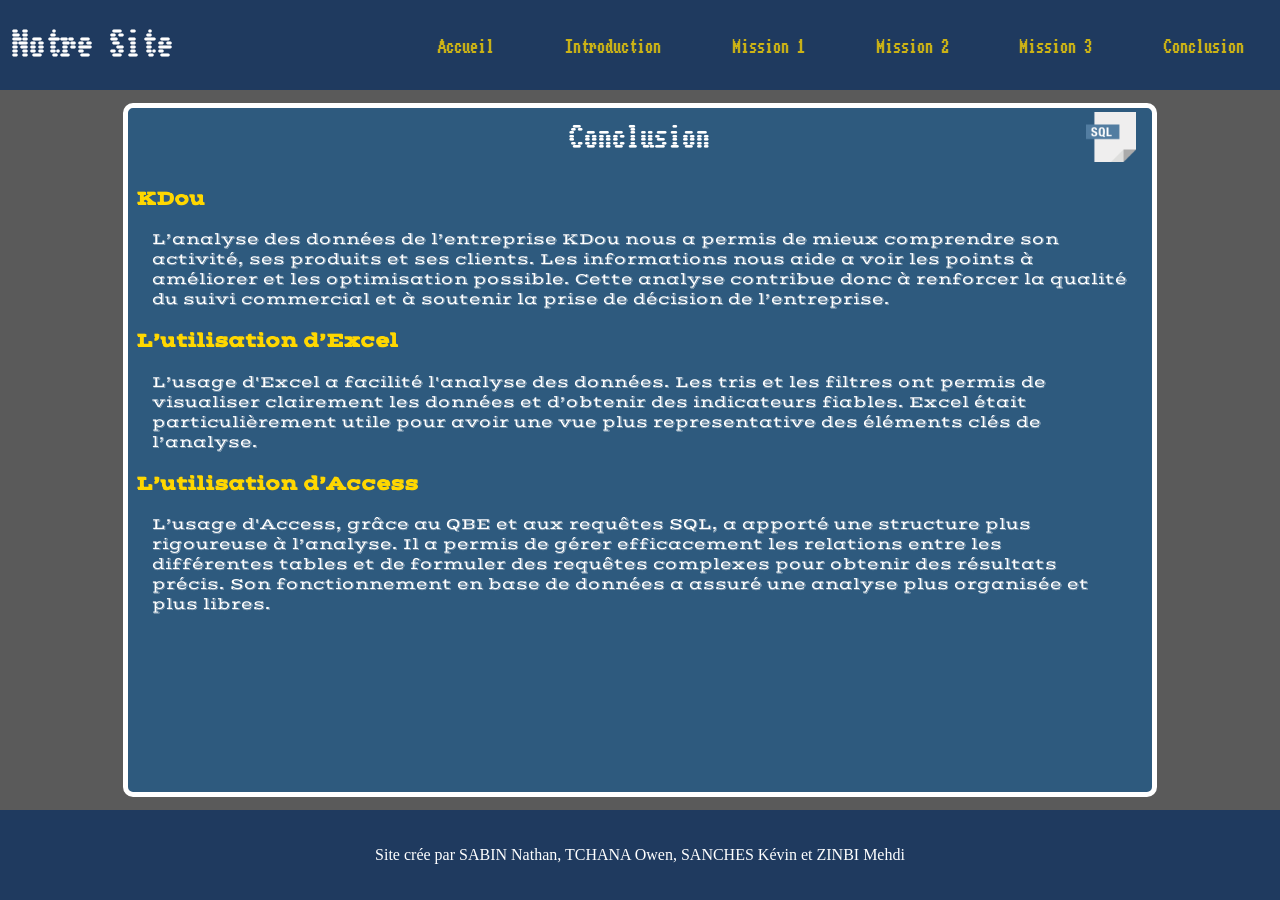
==== conclusion.html @ e12c2488 "Update and rename Conclusion.html to conclusion.html" ====
<!DOCTYPE html>
<html lang="fr">
    <head>
        <meta charset="UTF-8">
        <link rel="stylesheet" type="text/CSS" href="assets/CSS/style.css">
        <link rel="icon" type="image/png" href="assets/IMG/sql.png">
        <meta name="viewport" content="width=device-width, initial-scale=1.0">
    </head>

    <body>
        <header>
            <h1><a class="titre" href="index.html">Notre Site</a></h1>
            <nav>

                <input type="checkbox" id="toggle-menu" class="toggle-menu">
                <label for="toggle-menu">
                    <img class="menu-burger" src="assets/IMG/menu-burger.png" width="85%" height="70%" alt="Menu Burger">
                </label>    

                <ul class="navbar">
                    <li><a href="index.html">Accueil</a></li>
                    <li><a href="introduction.html">Introduction</a></li>
                    <li><a href="mission1.html">Mission 1</a></li>
                    <li><a href="mission2.html">Mission 2</a></li>
                    <li><a href="mission3.html">Mission 3</a></li>
                    <li><a href="conclusion.html">Conclusion</a></li>
                </ul>
                   
            </nav>
        </header>

        <div class="content">
            <section class="box">
                <div class="title-box">
                    <h2>Conclusion</h2>
                    <img src="assets/IMG/sql.png"  width="50%" height="25%" alt="SQL icon">
                </div>

                <h3>KDou</h3>
                <p class="paragraphe">L’analyse des données de l’entreprise KDou nous a permis de mieux comprendre son activité, ses produits et ses clients. Les informations nous aide a voir les points à améliorer et les optimisation possible. Cette analyse contribue donc à renforcer la qualité du suivi commercial et à soutenir la prise de décision de l’entreprise.</p>
                <h3>L’utilisation d’Excel</h3>
                <p class="paragraphe">L’usage d'Excel a facilité l'analyse des données. Les tris et les filtres ont permis de visualiser clairement les données et d’obtenir des indicateurs fiables. Excel était particulièrement utile pour avoir une vue plus representative des éléments clés de l’analyse.</p>
                <h3>L’utilisation d’Access</h3>
                <p class="paragraphe">L’usage d'Access, grâce au QBE et aux requêtes SQL, a apporté une structure plus rigoureuse à l’analyse. Il a permis de gérer efficacement les relations entre les différentes tables et de formuler des requêtes complexes pour obtenir des résultats précis. Son fonctionnement en base de données a assuré une analyse plus organisée et plus libres.</p>


            </section>
        </div>

        <footer>Site crée par SABIN Nathan, TCHANA Owen, SANCHES Kévin et ZINBI Mehdi</footer>


    </body>
</html>
---- assets/CSS/style.css ----
@import url('https://fonts.googleapis.com/css2?family=Vast+Shadow&family=Workbench&display=swap');
@import url('https://fonts.googleapis.com/css2?family=IBM+Plex+Mono:ital,wght@0,100;0,200;0,300;0,400;0,500;0,600;0,700;1,100;1,200;1,300;1,400;1,500;1,600;1,700&display=swap');
@import url('https://fonts.googleapis.com/css2?family=Oswald:wght@200..700&display=swap');

body{
    margin: 0 0;
    padding: 0 0;
    background-color: #5a5a5a;

}

header{
    background-color: #1F3A5F;
    display: flex;
    height: 10vh;
    width: 100%;
    justify-content: space-between;
}

.titre {

    text-decoration: none;
    color: white;
}

header h1{
    padding: 0 1vw;
    width: 30%;
    align-content: center;
    color: white;
    font-family: "Workbench", cursive;
    
}

nav{

    width: 70%;
    align-content: center;
    display: flex;
    justify-content: flex-end;


}

.navbar{
    display: flex;
    justify-items: center;
    width: 100%;
    list-style-type: none;
    align-items: center;
    justify-content: space-around;
    padding-left: 0;
}

.navbar a:visited, 
.navbar a:active, 
.navbar a:hover, 
.navbar a{

    color: #FFD700;
    text-decoration: none;
}

.navbar li{

    font-size: larger;
    font-weight: bold;
    font-family: 'Workbench';

}

.menu-burger {
    display: none;
    cursor: pointer;
}

label {
    display: flex;         
    align-items: center;
    justify-content: center;
    cursor: pointer;
}

.toggle-menu{
    display: none;
}





.content{
    display: flex;
    justify-content: center;
    min-height: 80vh;
}

.box{

    margin: 1vw 1vh;
    background-color: #2E5A7E;
    width: 80vw;
    align-items: center;
    border: solid #ffffff 5px;
    border-radius: 10px;

}

.title-box {
    display: flex;
    align-items: center;       
    justify-content: center;   
    position: relative;
    padding: 1rem;
}

.title-box h2 {
    flex: 1;
    text-align: center;
    color: white;
    margin: 0;
    font-family: 'Workbench';
    font-size: 1.7rem;
}

.title-box img {
    position: absolute;
    right: 1rem;               
    width: 50px;
    height: auto;
}

.box h3{
    padding: 0 0.5rem;
    color:#FFD700;
    font-size: 1.2rem;
    font-family: 'Vast Shadow';
}

.paragraphe{
    padding: 0 1.5rem;
    font-family: 'Vast Shadow';
    color:white;
}

.code{

    padding: 0 1.5rem;
    margin-left: 5rem;
    margin-right: 5rem;
    font-family: 'IBM Plex Mono';
    color:white;
    background-color: #010046;
    border: #FFD700 solid 1px;
    border-radius: 5px;
    width: auto;
    word-wrap: break-word;

}

.code span{
    color:#FFD700;
    font-weight: bold;
}

.liste {
    color:white;
    font-family: 'Vast Shadow';
}

.table-presentation {

    border: 2px solid #FFD700;
    border-collapse: collapse;
    border-radius: 4px;
    background-color: #1F3A5F;
    color: white;
    margin: 0 auto;
    font-family: 'Oswald';
    font-size: 1vw;
    width: auto;
    height: auto;
    
}

.table-presentation a {
    color: #ff8800;
    text-decoration: none;
    font-family: 'Oswald';
}

.table-presentation td, th {
    border: 2px solid #FFD700;
    padding: 8px 12px;
    text-align: center;
}

.hidden{
    border: none;
    background: #FFD700;
}


.resultat-sql{
    border: 2px solid #FFD700;
    border-collapse: collapse;
    border-radius: 4px;
    background-color: #1F3A5F;
    color: white;
    margin: 2vh auto;
    font-family: 'Oswald';
    font-size: 1vw;
    width: auto;
    height: auto;
}

.resultat-sql td {
    border: 2px solid #FFD700;
    padding: 8px 12px;
    text-align: center;
}

.une-image{
    display: block;
    height: 10vh;
    width: 100%;
    margin: 0 auto;
    text-align: center;
}




footer {
    position: relative;
    bottom: 0;
    left: 0;
    width: 100%;
    height: 10vh;
    background-color: #1F3A5F;
    color: white;
    text-align: center;
    line-height: 10vh;
}

@media screen and (max-width: 1300px) {

    .table-presentation{

        font-size: 2vw;
    }

    .resultat-sql{
        display: none;
    }

    .navbar li a {
        color: #FFD700;
        text-decoration: none;
        font-size: medium;
    }

}

@media screen and (max-width: 700px) {

    .navbar {
        display: none;
        flex-direction: column;
        align-items: center;
        justify-content: center;
        position: fixed;    
        top: 0;
        left: 0;
        width: 100vw;
        height: 100vh;
        background-color: rgba(0,0,0,0.8);
        margin: 0;       
        padding: 0;       
        box-sizing: border-box; 
        z-index: 100;
    }

    .menu-burger{
        display: flex;
        align-items: center;
        justify-content: center;
        z-index: 101;
    }

    .toggle-menu:checked + label + .navbar {
        display: flex;
        gap: 15px;
    }

    .navbar li {
        width: 80%;
        text-align: center;
        background-color: #1F3A5F;
        border: 1px solid black;
        border-radius: 10px;
        padding: 0.5rem 0;
    }

    .navbar li a {
        color: #FFD700;
        text-decoration: none;
        display: block;
    }

    .code{
        margin: 0 1em;
    }

    .table-presentation{

        font-size: 3vw;
    }

    .resultat-sql{
        display: none;
    }
}

@media screen and (max-width: 500px) {

    header h1{
        font-size: 6vw;
    }

}
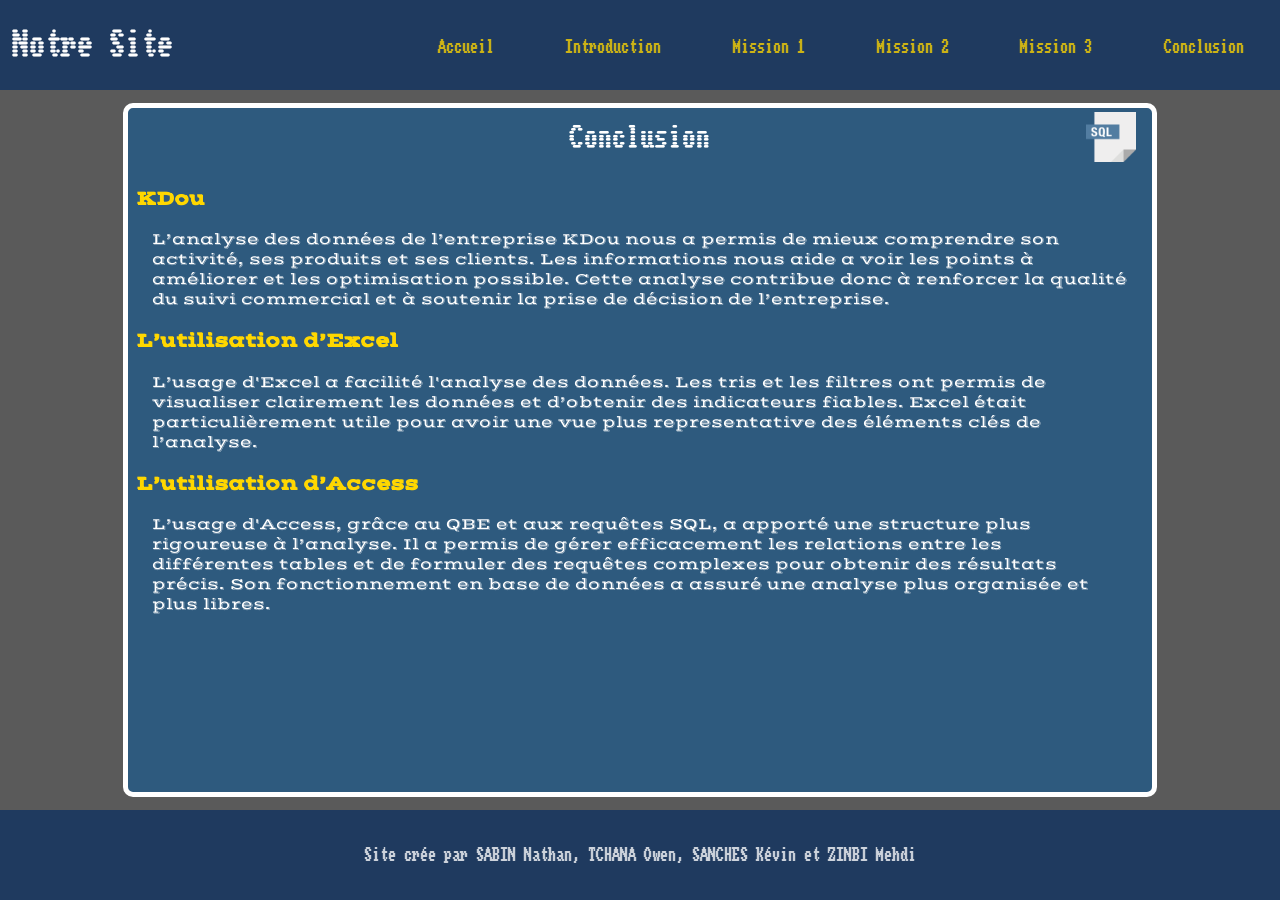
==== commit 6d6bdf44: "Update conclusion.html" ====
--- a/conclusion.html
+++ b/conclusion.html
@@ -5,6 +5,7 @@
         <link rel="stylesheet" type="text/CSS" href="assets/CSS/style.css">
         <link rel="icon" type="image/png" href="assets/IMG/sql.png">
         <meta name="viewport" content="width=device-width, initial-scale=1.0">
+        <title>Conclusion</title>
     </head>
 
     <body>
@@ -52,3 +53,4 @@
 
     </body>
 </html>
+
--- a/assets/CSS/style.css
+++ b/assets/CSS/style.css
@@ -241,7 +241,9 @@
     color: white;
     text-align: center;
     line-height: 10vh;
-}
+    font-family: "Workbench", cursive;
+}
+
 
 @media screen and (max-width: 1300px) {
 
@@ -329,3 +331,5 @@
     }
 
 }
+
+
